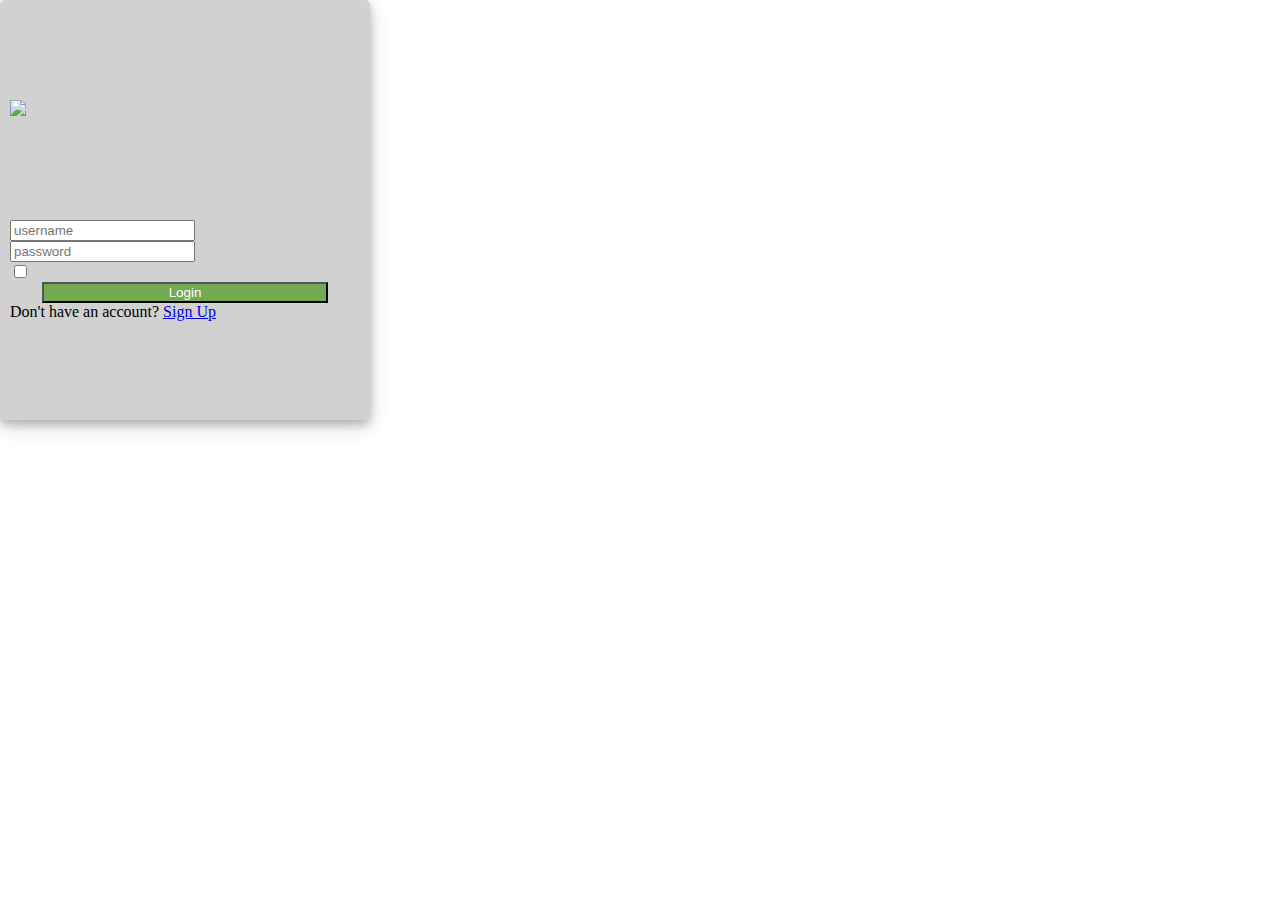
==== loginPris/login2.html @ aacf0810 "Login" ====
<!DOCTYPE html>
<html>
    
<head>
	<title>GreenGuide | Login </title>
	<link rel="stylesheet" href="https://cdn.jsdelivr.net/npm/bootstrap@4.5.3/dist/css/bootstrap.min.css" integrity="sha384-TX8t27EcRE3e/ihU7zmQxVncDAy5uIKz4rEkgIXeMed4M0jlfIDPvg6uqKI2xXr2" crossorigin="anonymous">
    <link rel="stylesheet" href="stylelogin2.css">
</head>
<body>
	<div class="container h-100">
		<div class="d-flex justify-content-center h-100">
			<div class="user_card">
				<div class="d-flex justify-content-center">
                    <img src="images\logoround.png">
				</div>
				<div class="d-flex justify-content-center form_container">
					<form>
						<div class="input-group mb-3">
							<div class="input-group-append">
								<span class="input-group-text"><i class="fas fa-user"></i></span>
							</div>
							<input type="text" name="" class="form-control input_user" value="" placeholder="username">
						</div>
						<div class="input-group mb-2">
							<div class="input-group-append">
								<span class="input-group-text"><i class="fas fa-key"></i></span>
							</div>
							<input type="password" name="" class="form-control input_pass" value="" placeholder="password">
						</div>
						<div class="form-group">
							<div class="custom-control custom-checkbox">
								<input type="checkbox" class="custom-control-input" id="customControlInline">
							</div>
						</div>
							<div class="d-flex justify-content-center mt-3 login_container">
				 	<button type="button" name="button" class="btn login_btn">Login</button>
				   </div>
					</form>
				</div>
		
				<div class="mt-4">
					<div class="d-flex justify-content-center links">
						Don't have an account? <a href="#" class="ml-2">Sign Up</a>
					</div>
				</div>
			</div>
		</div>
	</div>
</body>
</html>
---- loginPris/stylelogin2.css ----
body,
html {
  margin: 0;
  padding: 0;
  height: 100%;
  background: rgb(255, 255, 255) !important;
}
.user_card {
  height: 400px;
  width: 350px;
  margin-top: auto;
  margin-bottom: auto;
  background: #d1d1d1;
  position: relative;
  display: flex;
  justify-content: center;
  flex-direction: column;
  padding: 10px;
  box-shadow: 0 4px 8px 0 rgba(0, 0, 0, 0.2), 0 6px 20px 0 rgba(0, 0, 0, 0.19);
  -webkit-box-shadow: 0 4px 8px 0 rgba(0, 0, 0, 0.2),
    0 6px 20px 0 rgba(0, 0, 0, 0.19);
  -moz-box-shadow: 0 4px 8px 0 rgba(0, 0, 0, 0.2),
    0 6px 20px 0 rgba(0, 0, 0, 0.19);
  border-radius: 5px;
}
.brand_logo {
  height: 150px;
  width: 150px;
  border-radius: 50%;
  border: 2px solid white;
}
.form_container {
  margin-top: 100px;
}
.login_btn {
  width: 100%;
  background: #72aa51 !important;
  color: white !important;
}
.login_btn:focus {
  box-shadow: none !important;
  outline: 0px !important;
}
.login_container {
  padding: 0 2rem;
}
.input-group-text {
  background: #72aa51 !important;
  color: white !important;
  border: 0 !important;
  border-radius: 0.25rem 0 0 0.25rem !important;
}
.input_user,
.input_pass:focus {
  box-shadow: none !important;
  outline: 0px !important;
}
.custom-checkbox .custom-control-input:checked ~ .custom-control-label::before {
  background-color: #72aa51 !important;
}
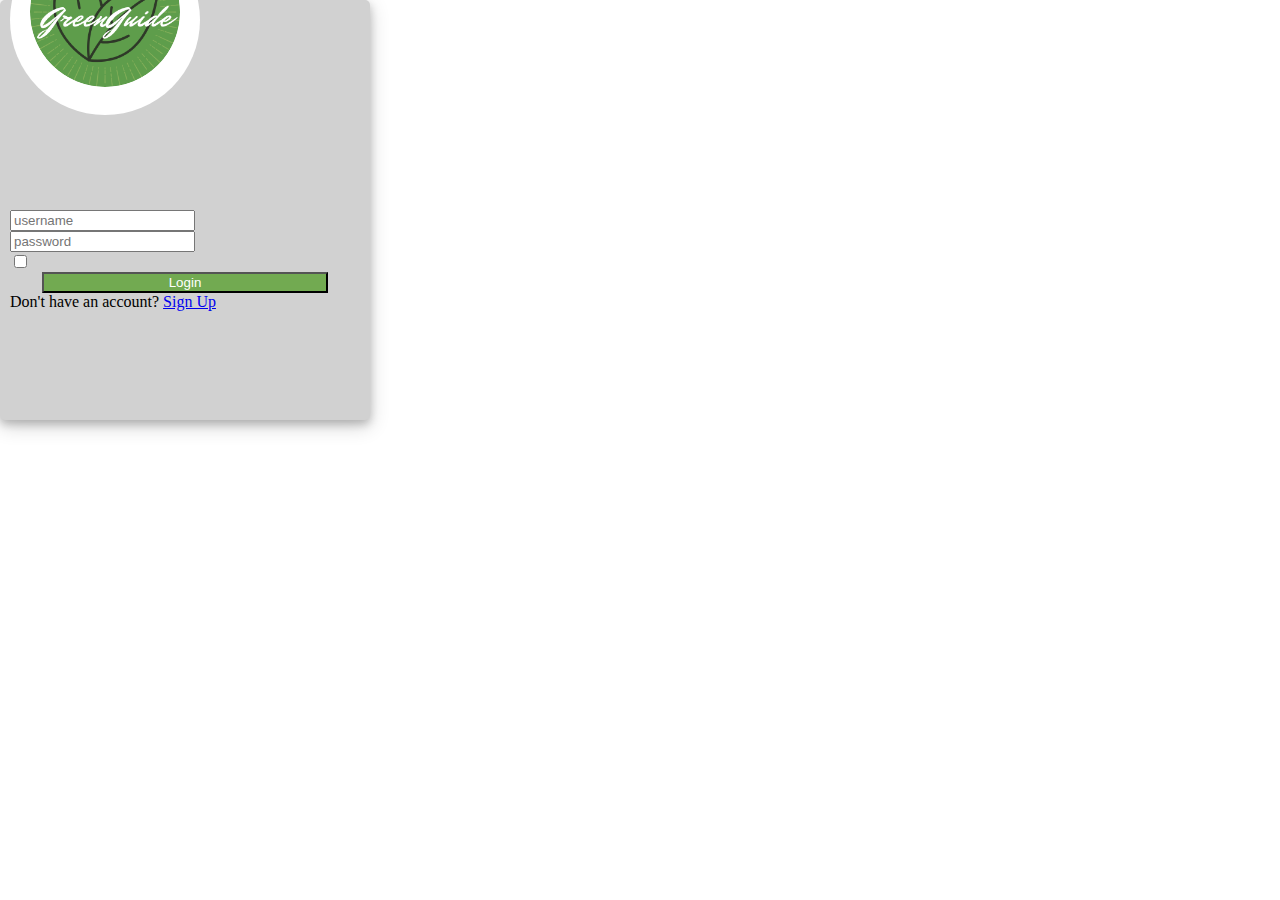
==== commit 35e870f4: "Corrección login" ====
--- a/loginPris/login2.html
+++ b/loginPris/login2.html
@@ -11,7 +11,9 @@
 		<div class="d-flex justify-content-center h-100">
 			<div class="user_card">
 				<div class="d-flex justify-content-center">
-                    <img src="images\logoround.png">
+                    <div class="brand_logo_container">
+						<img src="..\images\logoround.png" class="brand_logo" alt="Logo">
+					</div>
 				</div>
 				<div class="d-flex justify-content-center form_container">
 					<form>
@@ -37,7 +39,6 @@
 				   </div>
 					</form>
 				</div>
-		
 				<div class="mt-4">
 					<div class="d-flex justify-content-center links">
 						Don't have an account? <a href="#" class="ml-2">Sign Up</a>
--- a/loginPris/stylelogin2.css
+++ b/loginPris/stylelogin2.css
@@ -29,6 +29,16 @@
   border-radius: 50%;
   border: 2px solid white;
 }
+.brand_logo_container {
+  position: absolute;
+  height: 170px;
+  width: 170px;
+  top: -75px;
+  border-radius: 50%;
+  background: #ffffff;
+  padding: 10px;
+  text-align: center;
+}
 .form_container {
   margin-top: 100px;
 }
@@ -55,6 +65,3 @@
   box-shadow: none !important;
   outline: 0px !important;
 }
-.custom-checkbox .custom-control-input:checked ~ .custom-control-label::before {
-  background-color: #72aa51 !important;
-}
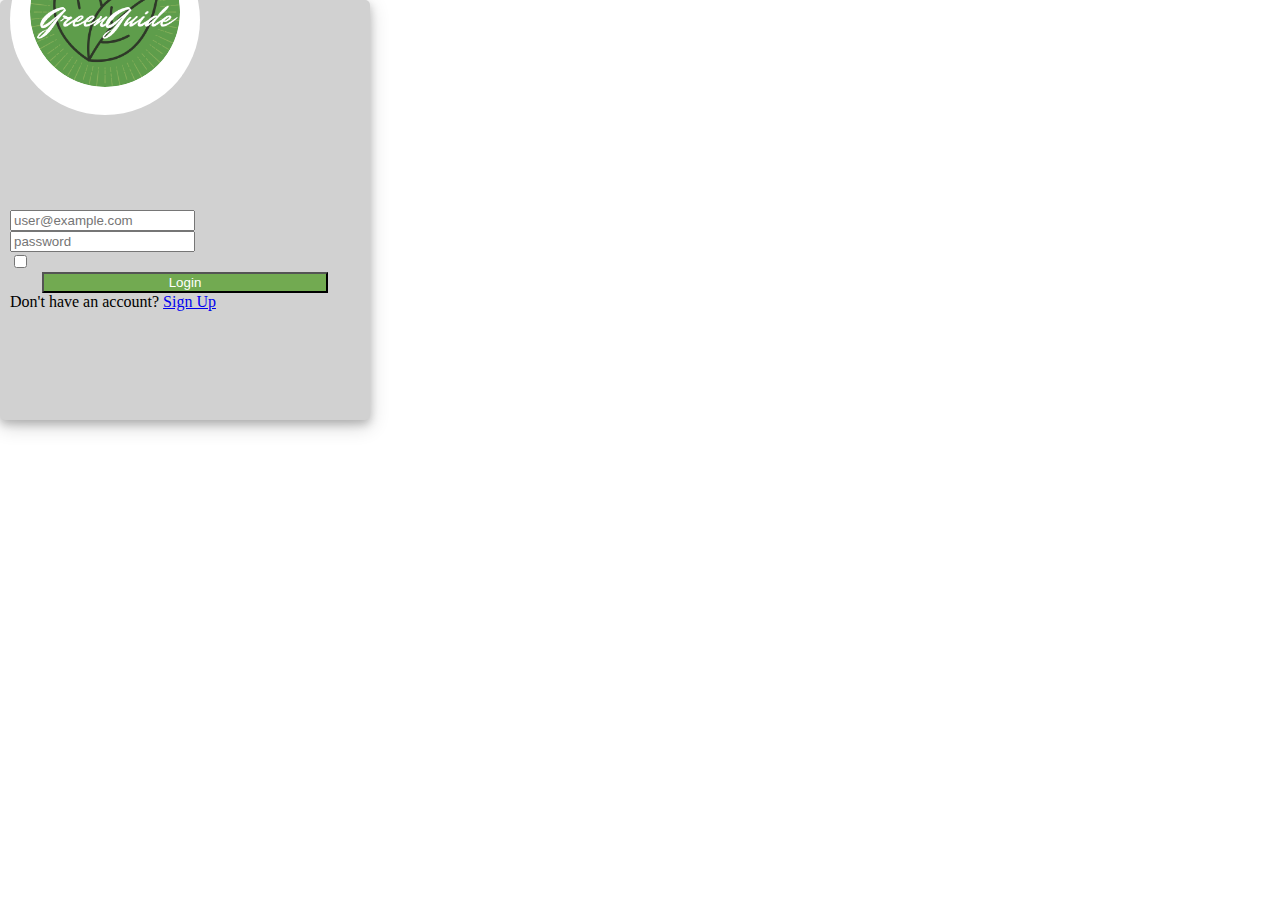
==== commit 3a4345d5: "login" ====
--- a/loginPris/login2.html
+++ b/loginPris/login2.html
@@ -20,8 +20,8 @@
 						<div class="input-group mb-3">
 							<div class="input-group-append">
 								<span class="input-group-text"><i class="fas fa-user"></i></span>
-							</div>
-							<input type="text" name="" class="form-control input_user" value="" placeholder="username">
+                            </div>
+							<input type="email" name="" class="form-control input_user" value="" placeholder="user@example.com">
 						</div>
 						<div class="input-group mb-2">
 							<div class="input-group-append">
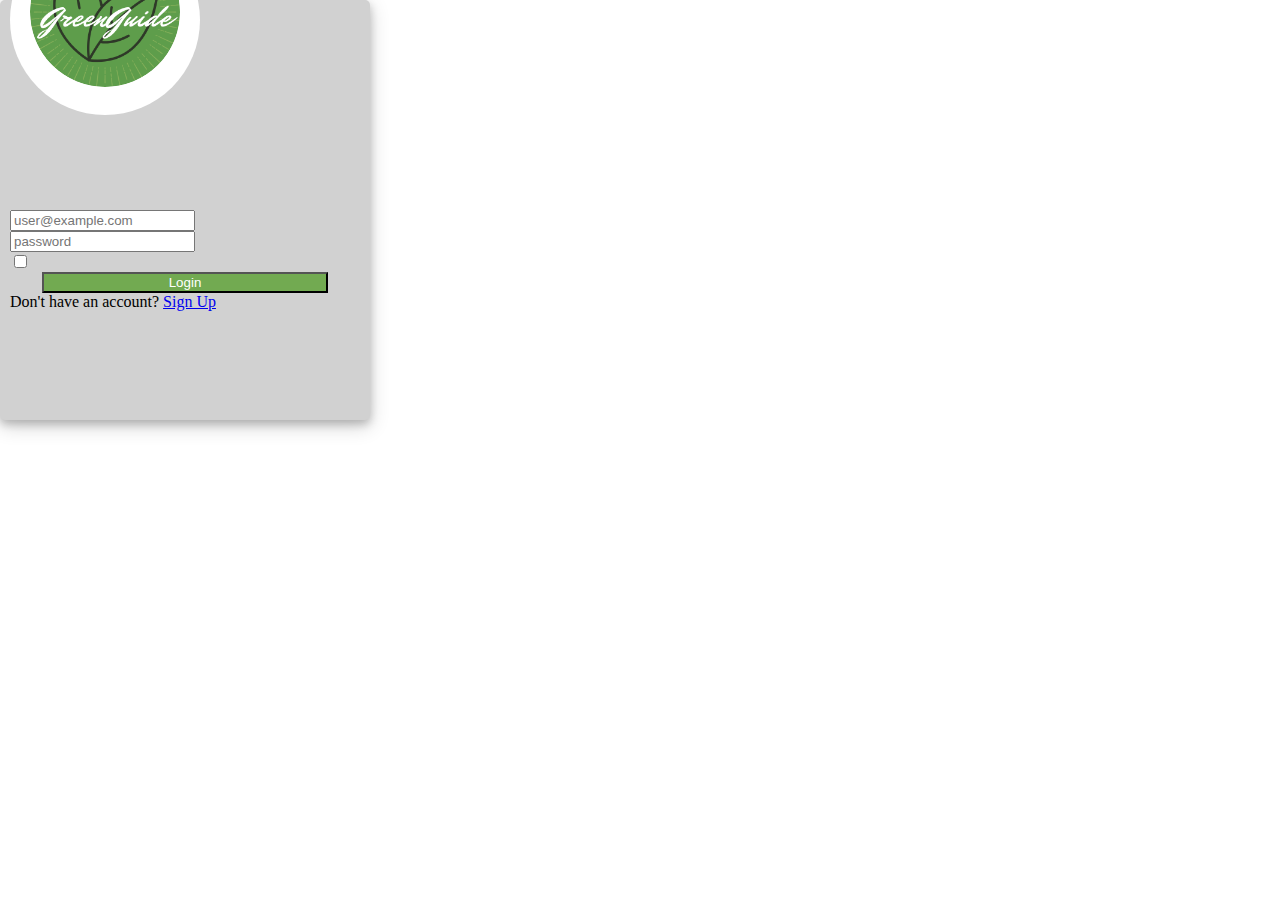
==== commit cd2d27ee: "Rgegistro de usuarios" ====
--- a/loginPris/login2.html
+++ b/loginPris/login2.html
@@ -2,12 +2,14 @@
 <html>
     
 <head>
-	<title>GreenGuide | Login </title>
+    <title>GreenGuide | Login </title>
+    <meta name="viewport" content="width=device-width, initial-scale=1, shrink-to-fit=no">
+    <meta charset="utf-8">
 	<link rel="stylesheet" href="https://cdn.jsdelivr.net/npm/bootstrap@4.5.3/dist/css/bootstrap.min.css" integrity="sha384-TX8t27EcRE3e/ihU7zmQxVncDAy5uIKz4rEkgIXeMed4M0jlfIDPvg6uqKI2xXr2" crossorigin="anonymous">
     <link rel="stylesheet" href="stylelogin2.css">
 </head>
 <body>
-	<div class="container h-100">
+	<div class="container-fluid h-100">
 		<div class="d-flex justify-content-center h-100">
 			<div class="user_card">
 				<div class="d-flex justify-content-center">
@@ -35,8 +37,8 @@
 							</div>
 						</div>
 							<div class="d-flex justify-content-center mt-3 login_container">
-				 	<button type="button" name="button" class="btn login_btn">Login</button>
-				   </div>
+				 	            <button type="button" name="button" class="btn login_btn">Login</button>
+				            </div>
 					</form>
 				</div>
 				<div class="mt-4">
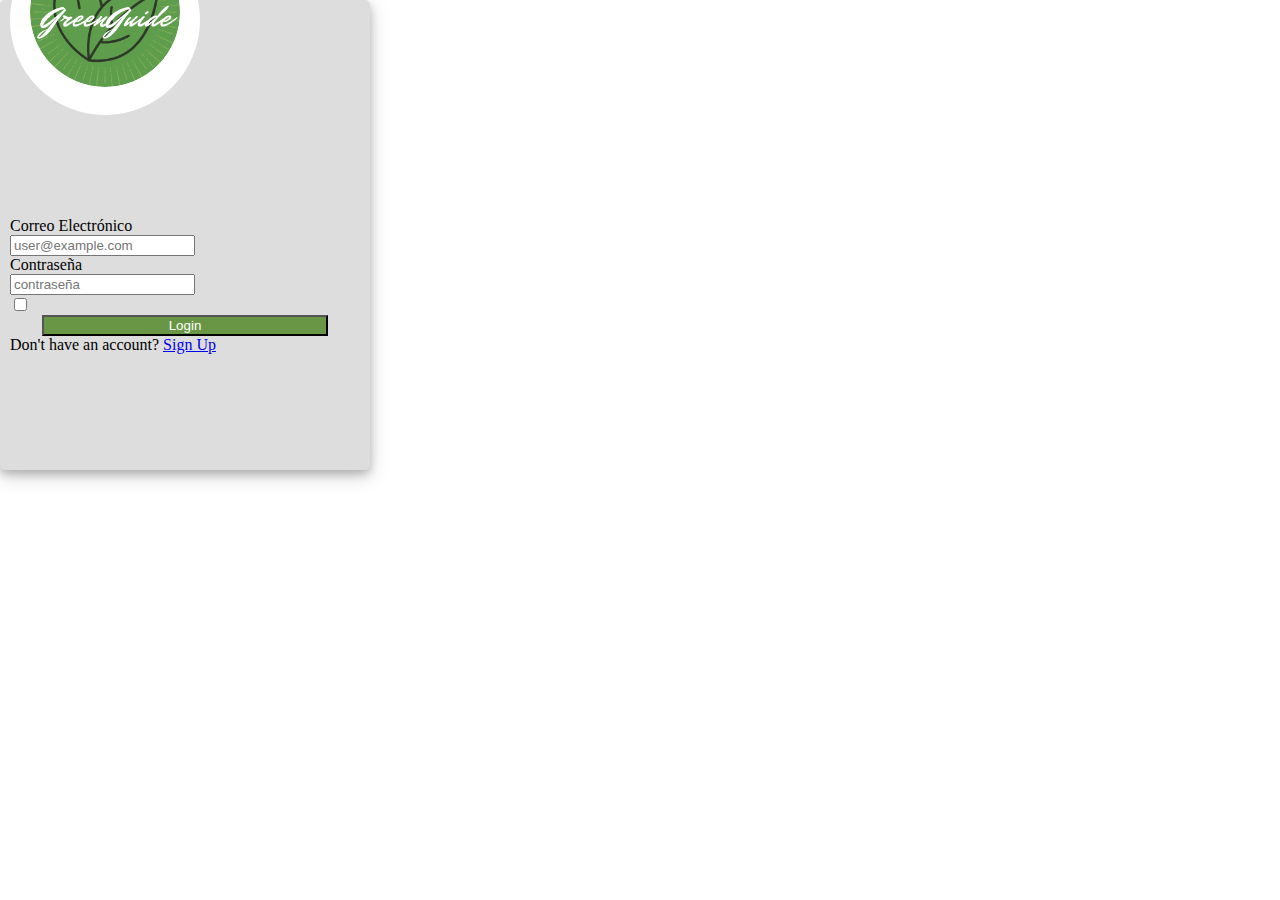
==== commit 498fc806: "Cositas" ====
--- a/loginPris/login2.html
+++ b/loginPris/login2.html
@@ -19,17 +19,22 @@
 				</div>
 				<div class="d-flex justify-content-center form_container">
 					<form>
+                        <label for="">Correo Electrónico</label>
 						<div class="input-group mb-3">
 							<div class="input-group-append">
 								<span class="input-group-text"><i class="fas fa-user"></i></span>
                             </div>
+                            
 							<input type="email" name="" class="form-control input_user" value="" placeholder="user@example.com">
-						</div>
+                        </div>
+                        <label for="">Contraseña</label>
 						<div class="input-group mb-2">
+                            
 							<div class="input-group-append">
 								<span class="input-group-text"><i class="fas fa-key"></i></span>
-							</div>
-							<input type="password" name="" class="form-control input_pass" value="" placeholder="password">
+                            </div>
+                            
+							<input type="password" name="" class="form-control input_pass" value="" placeholder="contraseña">
 						</div>
 						<div class="form-group">
 							<div class="custom-control custom-checkbox">
--- a/loginPris/stylelogin2.css
+++ b/loginPris/stylelogin2.css
@@ -3,14 +3,14 @@
   margin: 0;
   padding: 0;
   height: 100%;
-  background: rgb(255, 255, 255) !important;
+  background: #ffffff !important;
 }
 .user_card {
-  height: 400px;
+  height: 450px;
   width: 350px;
   margin-top: auto;
   margin-bottom: auto;
-  background: #d1d1d1;
+  background: #dddddd;
   position: relative;
   display: flex;
   justify-content: center;
@@ -23,12 +23,6 @@
     0 6px 20px 0 rgba(0, 0, 0, 0.19);
   border-radius: 5px;
 }
-.brand_logo {
-  height: 150px;
-  width: 150px;
-  border-radius: 50%;
-  border: 2px solid white;
-}
 .brand_logo_container {
   position: absolute;
   height: 170px;
@@ -39,12 +33,18 @@
   padding: 10px;
   text-align: center;
 }
+.brand_logo {
+  height: 150px;
+  width: 150px;
+  border-radius: 50%;
+  border: 2px solid white;
+}
 .form_container {
   margin-top: 100px;
 }
 .login_btn {
   width: 100%;
-  background: #72aa51 !important;
+  background: #699645 !important;
   color: white !important;
 }
 .login_btn:focus {
@@ -55,7 +55,7 @@
   padding: 0 2rem;
 }
 .input-group-text {
-  background: #72aa51 !important;
+  background: #699645 !important;
   color: white !important;
   border: 0 !important;
   border-radius: 0.25rem 0 0 0.25rem !important;
